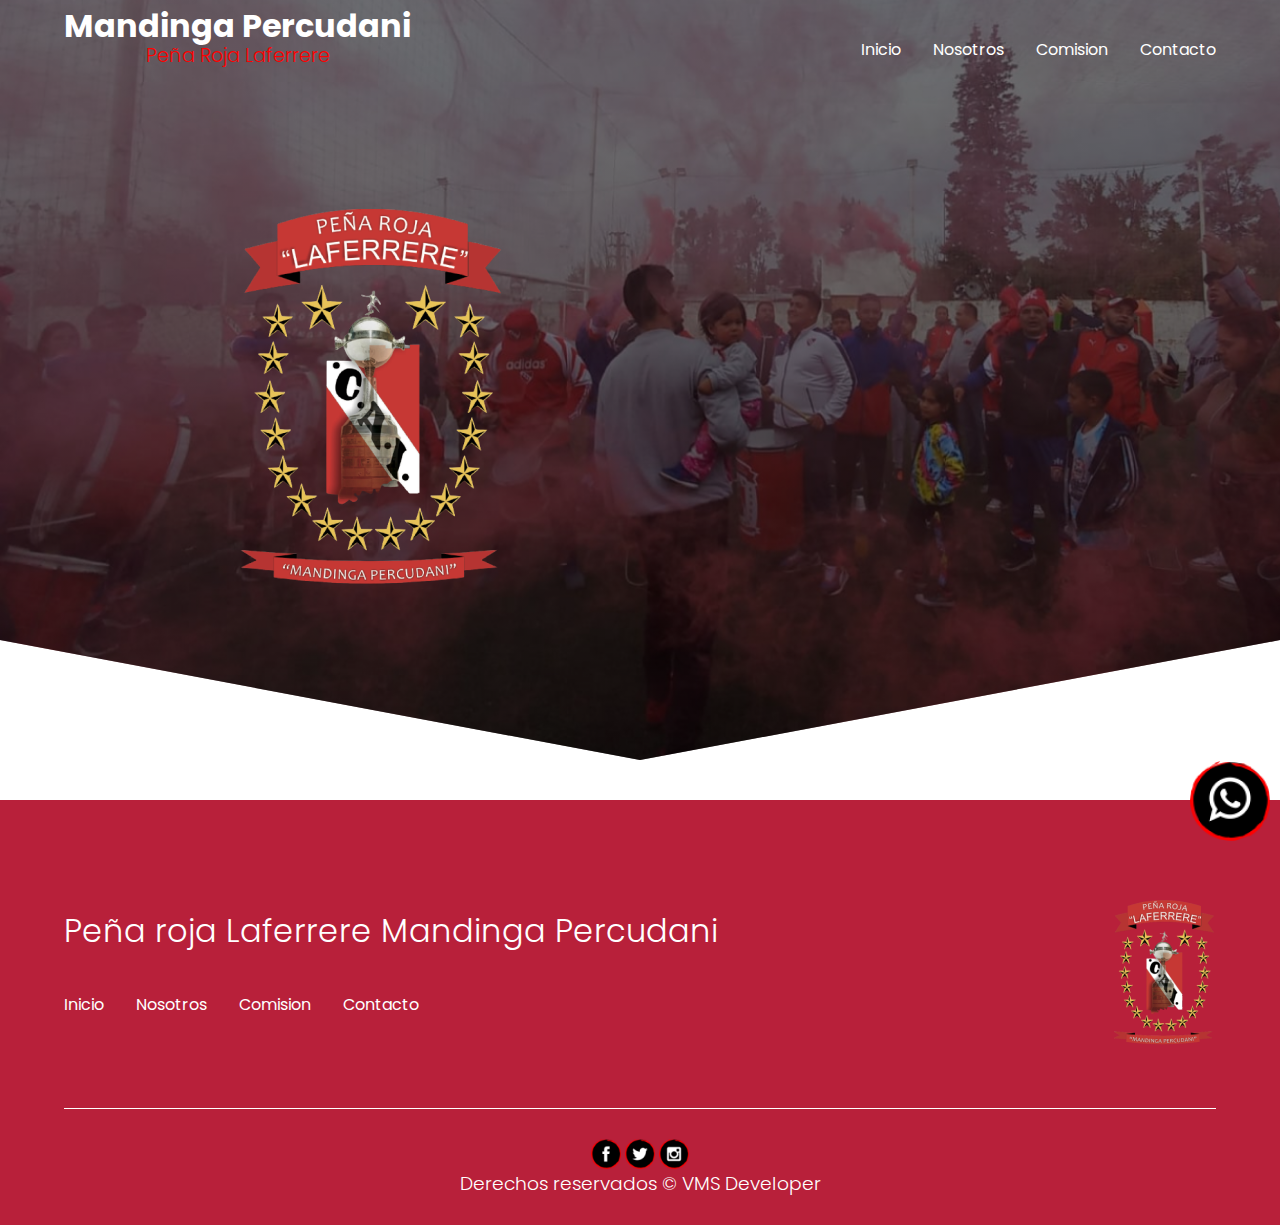
==== comision.html @ 47b66869 "Add files via upload" ====
<!DOCTYPE html>
<html lang="es">

<head>
    <meta charset="UTF-8">
    <meta http-equiv="X-UA-Compatible" content="IE=edge">
    <meta name="viewport" content="width=device-width, initial-scale=1.0">
    <title>PeniaRojaMandinga</title>
    <link rel="shortcut icon" href="./images/img/corazonevil.png" type="image/x-icon">
    <link rel="stylesheet" href="./css/normalize.css">
    <link rel="stylesheet" href="./css/estilos.css">

    <meta name="theme-color" content="#2091F9">

    <meta name="title" content="Aprende CSS desde cero">
    <meta name="description"
        content="Hola, soy una descripción que verás cuando busques algo de mi temática en Google.">


    <meta property="og:type" content="website">
    <meta property="og:url" content="https://aprendecss.com">
    <meta property="og:title" content="Aprende CSS desde cero">
    <meta property="og:description"
        content="Hola, soy una descripción que verás cuando busques algo de mi temática en Google.">
    <meta property="og:image" content="https://aprendecss.com/images/css.jpg">

    <meta property="twitter:card" content="summary_large_image">
    <meta property="twitter:url" content="https://aprendecss.com/">
    <meta property="twitter:title" content="Aprende CSS desde cero">
    <meta property="twitter:description"
        content="Hola, soy una descripción que verás cuando busques algo de mi temática en Google.">
    <meta property="twitter:image" content="https://aprendecss.com/images/css.jpg">
</head>

<body>

    <header class="hero">
        <nav class="nav container">
            <div class="nav__logo">
                <h1>Mandinga Percudani</h1>
                <h2 class="nav__title">Peña Roja Laferrere</h2>
                <!-- <img src="images/img/logoprlmp.png" alt="logo de la Peña"> -->
            </div>

            <ul class="nav__link nav__link--menu">
                <li class="nav__items">
                    <a href="index.html" class="nav__links">Inicio</a>
                </li>
                <li class="nav__items">
                    <a href="nosotros.html" class="nav__links">Nosotros</a>
                </li>
                <li class="nav__items">
                    <a href="comision.html" class="nav__links">Comision</a>
                </li>
                <li class="nav__items">
                    <a href="contacto.html" class="nav__links">Contacto</a>
                </li>

                <img src="./images/close.svg" class="nav__close">
            </ul>

            <div class="nav__menu">
                <img src="./images/menu.svg" class="nav__img">
            </div>
        </nav>

        <section class="hero__container container">
            <img src="images/img/logoprlmp.png" alt="">
  
        </section>
    </header>

    <main>
       


    <div class="container__boton">
        <ul class="menu__boton">
        <a href="http://wa.me/5491163325616?text=Bienvenido%20a%20la%20mejor%20PEÑA%20ROJA%20LAFERRERE%20MANDINGA%20PERCUDANI">
            <img class="botonwp" src="images/img/logowp.png" alt="">
        </a>
        
        </ul>
    </div>

    <footer class="footer">
        <section class="footer__container container">
            <nav class="nav nav--footer">
                <h2 class="footer__title">Peña roja Laferrere Mandinga Percudani</h2>

                <ul class="nav__link nav__link--footer">
                    <li class="nav__items">
                        <a href="index.html" class="nav__links">Inicio</a>
                    </li>
                    <li class="nav__items">
                        <a href="nosotros.html" class="nav__links">Nosotros</a>
                    </li>
                    <li class="nav__items">
                        <a href="comision.html" class="nav__links">Comision</a>
                    </li>
                    <li class="nav__items">
                        <a href="contacto.html" class="nav__links">Contacto</a>
                    </li>
                </ul>
            </nav>

            <img src="images/img/logopeñapng2.png" alt="">

        
        </section>

        <section class="footer__copy container">
            <div class="footer__social">
                <a href="https://www.facebook.com/people/Pe%C3%B1a-Roja-Laferrere-Mandinga-Percudani/100008563451183/" class="footer__icons"><img src="./images/img/logofacebook.png" class="footer__img"></a>
                <a href="https://mobile.twitter.com/cai_laferrere" class="footer__icons"><img src="./images/img/logotwiter.png" class="footer__img"></a>
                <a href="https://www.instagram.com/penia_roja_laferrere/" class="footer__icons"><img src="./images/img/logointagram.png" class="footer__img"></a>
            </div>

            <h3 class="footer__copyright">Derechos reservados &copy; VMS Developer</h3>
        </section>
    </footer>

    <script src="./js/slider.js"></script>
    <script src="./js/questions.js"></script>
    <script src="./js/menu.js"></script>
</body>

</html>
---- css/estilos.css ----
@import url('https://fonts.googleapis.com/css2?family=Poppins:wght@300;400;600;700&display=swap');

:root {
    --padding-container: 100px 0;
    --color-title: #001A49;
}

body {
    font-family: 'Poppins', sans-serif;
}

.container {
    width: 90%;
    max-width: 1200px;
    margin: 0 auto;
    overflow: hidden;
    padding: var(--padding-container);
}

.hero {
    width: 100%;
    height: 100vh;
    min-height: 600px;
    max-height: 800px;
    position: relative;
    display: grid;
    grid-template-rows: 100px 1fr;
    color: #fff;
}

.hero::before {
    content: "";
    position: absolute;
    top: 0;
    left: 0;
    width: 100%;
    height: 100%;
    background-image: linear-gradient(180deg, #0000008c 0%, #0000008c 100%), url('../images/img/pelaprimera.jpg');
    background-size: cover;
    clip-path: polygon(0 0, 100% 0, 100% 80%, 50% 95%, 0 80%);
    z-index: -1;
}


/* Nav */

.nav {
    --padding-container: 0;
    height: 100%;
    display: flex;
    align-items: center;
}

.nav__title {
    font-weight: 300;
}

.nav__link {
    margin-left: auto;
    padding: 0;
    display: grid;
    grid-auto-flow: column;
    grid-auto-columns: max-content;
    gap: 2em;
}

.nav__items {
    list-style: none;
}

.nav__links {
    color: #fff;
    text-decoration: none;
}

.nav__menu {
    margin-left: auto;
    cursor: pointer;
    display: none;
}

.nav__img {
    display: block;
    width: 30px;
}


.nav__close {
    display: var(--show, none);
}


/* Hero container */

.hero__container {
    max-width: 800px;
    --padding-container: 0;
    display: grid;
    grid-auto-rows: max-content;
    align-content: center;
    gap: 1em;
    padding-bottom: 100px;
    text-align: center;
}

.hero__title {
    font-size: 3rem;
}

.hero__paragraph {
    margin-bottom: 20px;
}

.cta {
    display: inline-block;
    background-color: #a0293d;
    justify-self: center;
    color: #fff;
    text-decoration: none;
    padding: 13px 30px;
    border-radius: 32px;
}

/* About */

.about {
    text-align: center;
}

.subtitle {
    color: var(--color-title);
    font-size: 2rem;
    margin-bottom: 25px;
}


.about__paragraph {
    line-height: 1.7;
}

.about__main {
    padding-top: 80px;
    display: grid;
    width: 90%;
    margin: 0 auto;
    gap: 1em;
    overflow: hidden;
    grid-template-columns: repeat(auto-fit, minmax(260px, auto));
}


.about__icons {
    display: grid;
    gap: 1em;
    justify-items: center;
    width: 260px;
    overflow: hidden;
    margin: 0 auto;
}

.about__icon {
    width: 40px;
}

/* Knowledge */

.knowledge {
    background-color: #a0293d;
    background-image: radial-gradient(#a0293d 0.5px, transparent 0.5px), radial-gradient(#a0293d 0.5px, #e5e5f7 0.5px);
    background-size: 20px 20px;
    background-position: 0 0, 10px 10px;
    overflow: hidden;
}

.knowledge__container{
    display: grid;
    grid-template-columns: 1fr 1fr;
    gap: 1em;
    align-items: center;
}

.knowledge__picture{
    max-width: 400px;
}

.knowledge__paragraph{
    line-height: 1.7;
    margin-bottom: 15px;
}

.knowledge__img{
    width: 100%;
    display: block;
}

/* price */

.price{
    text-align: center;
}

.price__table{
    padding-top: 60px;
    display: flex;
    flex-wrap: wrap;
    gap: 2.5em;
    justify-content: space-evenly;
    align-items: center;
}

.price__element{
    background-color: #e5e5f7;
    text-align: center;
    border-radius: 10px;
    width: 330px;
    padding: 40px;
    --color-plan: #696871;
    --color-price: #1D293F;
    --bg-cta: #fff;
    --color-cta: #a0293d;
    --color-items: #696871;
}

.price__element--best{
    width: 370px;
    padding: 60px 40px;
    background-color: #FF7143;
    --color-plan: rgb(255 255 255 / 75%);
    --color-price: #fff;
    --bg-cta: #9F3919;
    --color-cta: #FFF;
    --color-items: #fff;
}


.price__name{
    color: var(--color-plan);
    margin-bottom: 15px;
    font-weight: 300;
}

.price__price{
    font-size: 2.5rem;
    color: var(--color-price);
}

.price__items{
    margin-top: 35px;
    display: grid;
    gap: 1em;
    font-weight: 300;
    font-size: 1.2rem;
    margin-bottom: 50px;
    color: var(--color-items);
}

.price__cta{
    display: block;
    padding: 20px 0;
    border-radius: 10px;
    text-decoration: none;
    background-color: var(--bg-cta);
    font-weight: 600;
    color: var(--color-cta);
    box-shadow: 0 0 1px rgba(0, 0, 0, .5);
}

/* Testimony */

.testimony{
    background-color: #e5e5f7;
}

.testimony__container{
    display: grid;
    grid-template-columns: 50px 1fr 50px;
    gap: 1em;
    align-items: center;
}

.testimony__body{
    display: grid;
    grid-template-columns: 1fr max-content;
    justify-content: space-between;
    align-items: center;
    gap: 2em;
    grid-column: 2/3;
    grid-row: 1/2;
    opacity: 0;
    pointer-events: none;
}


.testimony__body--show{
    pointer-events: unset;
    opacity: 1;
    transition: opacity 1.5s ease-in-out;
}

.testimony__img{
    width: 250px;
    height: 250px;
    border-radius: 50%;
    object-fit: cover;
    object-position: 50% 30%;
}

.testimony__texts{
    max-width: 700px;
}

.testimony__course{
    background-color: royalblue;
    color: #fff;
    display: inline-block;
    padding: 5px;
}

.testimony__arrow{
    width: 90%;
    cursor: pointer;
}

/* Questions */

.questions{
    text-align: center;
}

.questions__container{
    display: grid;
    gap: 2em;
    padding-top: 50px;
    padding-bottom: 100px;
}

.questions__padding{
    padding: 0;
    transition: padding .3s;
    border: 1px solid #a0293d;
    border-radius: 6px;
}

.questions__padding--add{
    padding-bottom: 30px;
}

.questions__answer{
    padding: 0 30px 0;
    overflow: hidden;
}

.questions__title{
    text-align: left;
    display: flex;
    font-size: 20px;
    padding: 30px 0 30px;
    cursor: pointer;
    color: var(--color-title);
    justify-content: space-between;
}

.questions__arrow{
    border-radius: 50%;
    background-color: var(--color-title);
    width: 25px;
    height: 25px;
    display: flex;
    justify-content: center;
    align-items: center;
    align-self: flex-end;
    margin-left: 10px;
    transition:  transform .3s;
}

.questions__arrow--rotate{
    transform: rotate(180deg);
}

.questions__show{
    text-align: left;
    height: 0;
    transition: height .3s;
}

.questions__img{
    display: block;
}

.questions__copy{
    width: 60%;
    margin: 0 auto;
    margin-bottom: 30px;
}
/* whatsapp logo */

.container__boton {
    flex-direction: column;
    position: fixed;
    z-index: 999;
    border-radius: 50%;
    bottom: 50px;
    right: 5px;
    padding: 5px;
    transition: ease 0.1s;
    /* animation: efecto 1.2s infinite; */
}

.container__boton:hover{
    transform: scale(1.1);
    transition: 0.9s;
}

.boton {
    width: 0.8rem;
    transition: ease 1s;
}

.contenedor-redes{
    text-align: center;
    align-items: flex;
    flex-direction: column;
}

/**formulatio**/

form {

    width: 450px;
    margin: auto;
    background: rgba(112, 57, 57, 0.4);
    padding: 10px 20px;
    box-sizing: border-box;
    margin-top: 20px;
    border-radius: 7px;
}

h2 {
    color: red; 
    text-align: center;
    font-size: 1.2em;
    margin-bottom: 1.6rem;   
}

input. textarea {
    width: 100%;
    margin-bottom: 1.6em;
    padding: 1.6rem;
    box-sizing: border-box; 
    font-size: 1em;
    border: none; 
}


textarea {
    min-height: 1.6rem;
    max-height: 4.8rem;
    max-width: 3.6rem;
    width: 200px;
    height: 200px;
}

#boton {
    border-radius: 10%;
    background: #cf394d;
    color: #fff;
    padding: 0.7rem;
}

#boton:hover {
    cursor: pointer;
}
/* fin form */





@keyframes efecto {
    0%{
        box-shadow: 0 0 0 0 rgba(197, 62, 62, 0.85);
    }
    100%{
        box-shadow: 0 0 0 30px rgba(0, 0, 0, 0);
    }
}


/* Footer */

.footer{
    background-color: #b8203a;
}

.footer__title{
    font-weight: 300;
    font-size: 2rem;
    margin-bottom: 30px;
}

.footer__title, .footer__newsletter{
    color: #fff;
}


.footer__container{
    display: flex;
    justify-content: space-between;
    align-items: center;
    border-bottom: 1px solid #fff;
    padding-bottom: 60px;
}

.nav--footer{
    padding-bottom: 20px;
    display: grid;
    gap: 1em;
    grid-auto-flow: row;
    height: 100%;
}

.nav__link--footer{
    display: flex;
    margin: 0;
    margin-right: 20px;
    flex-wrap: wrap;
}

.footer__inputs{
    margin-top: 10px;
    display: flex;
    overflow: hidden;
}

.footer__input{
    background-color: #fff;
    height: 50px;
    display: block;
    padding-left: 10px;
    border-radius: 6px;
    font-size: 1rem;
    outline: none;
    border: none;
    margin-right: 16px;
}

.footer__submit{
    margin-left: auto;
    display: inline-block;
    height: 50px;
    padding: 0 20px ;
    background-color: #db3567d2;
    border: none;
    font-size: 1rem;
    color: #fff;
    border-radius: 6px;
    cursor: pointer;
}

.footer__copy{
    --padding-container: 30px 0;
    text-align: center;
    color: #fff;
}

.footer__copyright{
    font-weight: 300;
}

.footer__icons{
    margin-bottom: 10px;    
}

.footer__img{
    width: 30px;
}

/* Media queries */

@media (max-width:800px){
    .nav__menu{
        display: block;
    }

    .nav__link--menu{
        position: fixed;
        background-color: #000;
        top: 0;
        left: 0;
        height: 100%;
        width: 100%;
        display: flex;
        flex-direction: column;
        justify-content: space-evenly;
        align-items: center;
        z-index: 100;
        opacity: 0;
        pointer-events: none;
        transition: .7s opacity;
    }

    .nav__link--show{
        --show: block;
        opacity:1 ;
        pointer-events: unset;
    }

    .nav__close{
        position: absolute;
        top: 30px;
        right: 30px;
        width: 30px;
        cursor: pointer;
    }

    .hero__title{
        font-size: 2.5rem;
    }


    .about__main{
        gap: 2em;
    }

    .about__icons:last-of-type{
        grid-column: 1/-1;
    }


    .knowledge__container{
        grid-template-columns: 1fr;
        grid-template-rows: max-content 1fr;
        gap: 3em;
        text-align: center;
    }

    .knowledge__picture{
        grid-row: 1/2;
        justify-self: center;
    }

    .testimony__container{
        grid-template-columns: 30px 1fr 30px;
    }

    .testimony__body{
        grid-template-columns: 1fr;
        grid-template-rows: max-content max-content;
        gap: 3em;
        justify-items:center ;
    }


    .testimony__img{
        width: 200px;
        height: 200px;
        
    }

    .questions__copy{
        width: 100%;
    }

    .footer__container{
        flex-wrap: wrap;
    }

    .nav--footer{
        width: 100%;
        justify-items: center;
    }

    .nav__link--footer{
        width: 100%;
        justify-content: space-evenly;
        margin: 0;
    }

    .footer__form{
        width: 100%;
        justify-content: space-evenly;
    }

    .footer__input{
        flex: 1;
    }

}

@media (max-width:600px){
    .hero__title{
        font-size: 2rem;
    }

    .hero__paragraph{
        font-size: 1rem;
    }

    .subtitle{
        font-size: 1.8rem;
    }

    .price__element{
        width: 90%;
    }

    .price__element--best{
        width: 90%;
        /* padding: 40px; */
    }

    .price__price{
        font-size: 2rem;
    }

    .testimony{
        --padding-container: 60px 0;
    }

    .testimony__container{
        grid-template-columns: 28px 1fr 28px;
        gap: .9em;
    }

    .testimony__arrow{
        width: 100%;
    }

    .testimony__course{
        margin-top: 15px;
    }

    .questions__title{
        font-size: 1rem;
    }

    .footer__title{
        justify-self: start;
        margin-bottom: 15px;
    }

    .nav--footer{
        padding-bottom: 60px;
    }

    .nav__link--footer{
        justify-content: space-between;
    }

    .footer__inputs{
        flex-wrap: wrap;
    }

    .footer__input{
        flex-basis: 100%;
        margin: 0;
        margin-bottom: 16px;
    }

    .footer__submit{
        margin-right: auto;
        margin-left: 0;
        

        /* 
        margin:0;
        width: 100%;
        */
    }
}
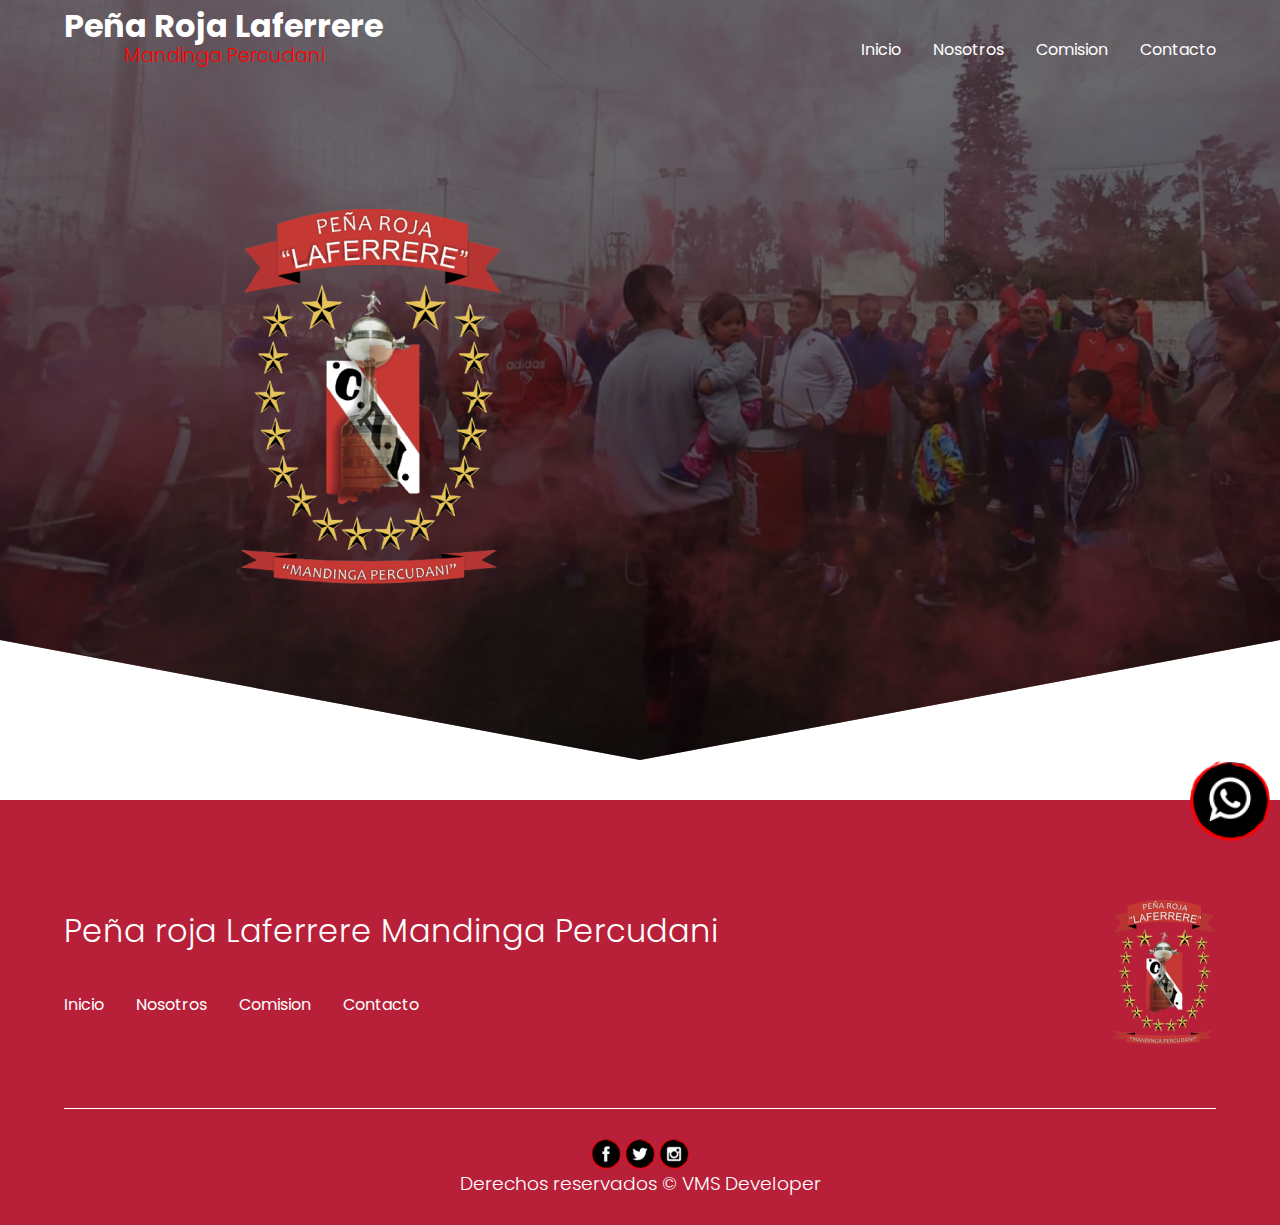
==== commit df4669f8: "Update comision.html" ====
--- a/comision.html
+++ b/comision.html
@@ -37,8 +37,8 @@
     <header class="hero">
         <nav class="nav container">
             <div class="nav__logo">
-                <h1>Mandinga Percudani</h1>
-                <h2 class="nav__title">Peña Roja Laferrere</h2>
+                <h1>Peña Roja Laferrere</h1>
+                <h2 class="nav__title">Mandinga Percudani</h2>
                 <!-- <img src="images/img/logoprlmp.png" alt="logo de la Peña"> -->
             </div>
 
@@ -125,4 +125,4 @@
     <script src="./js/menu.js"></script>
 </body>
 
-</html>+</html>
